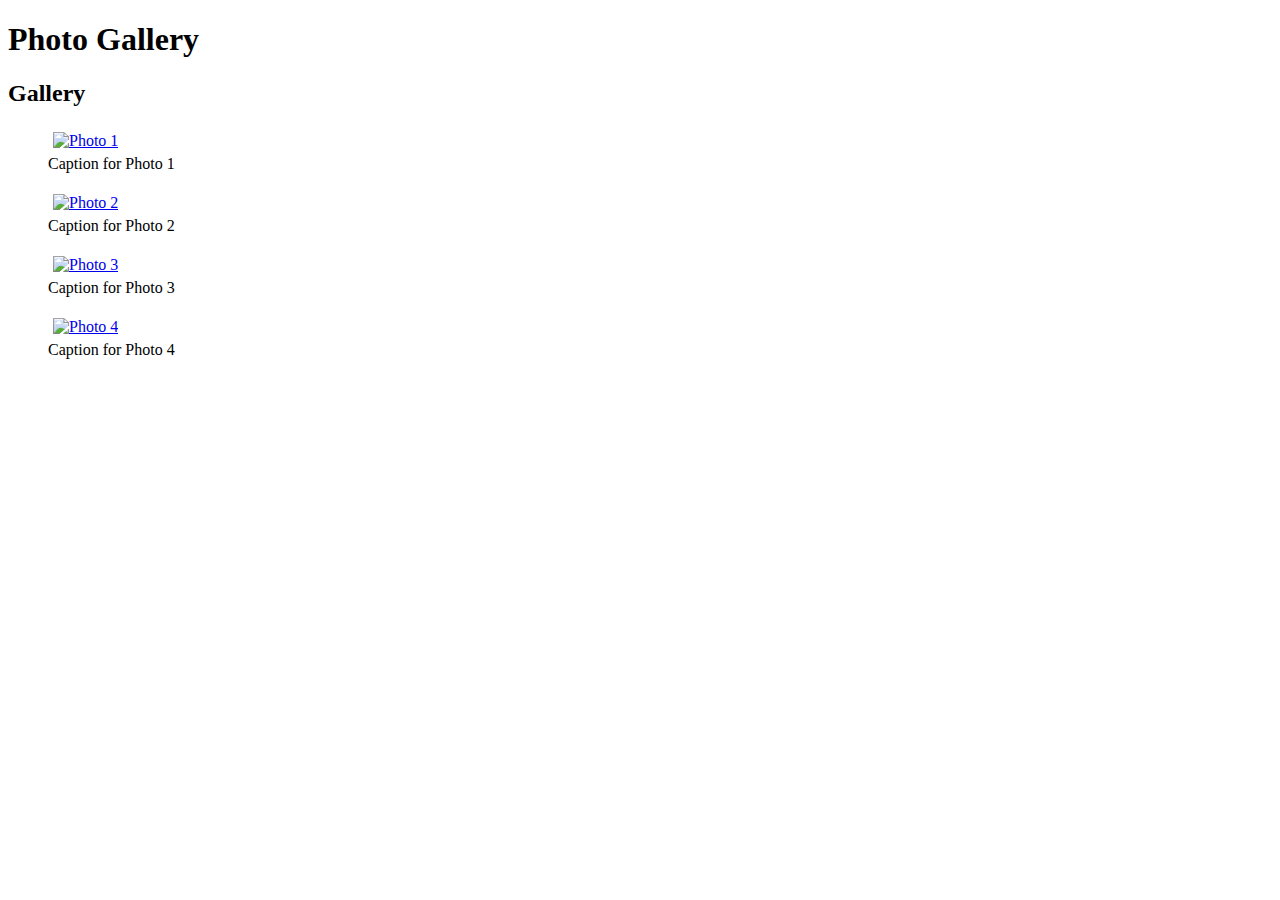
==== gallery.html @ 3449e96a "Create gallery.html" ====
<!DOCTYPE html>
<html>
<head>
    <meta charset="UTF-8">
    <title>Photo Gallery</title>
    <style>
        .thumbnail {
            width: 100px;
            height: 100px;
            margin: 5px;
        }
          .larger-image {
        max-width: 600px;
    }
</style>
</head>
<body>
    <h1>Photo Gallery</h1>
    <h2>Gallery</h2>
<figure>
    <a href="images/photo1_large.jpg">
        <img src="images/photo1_thumbnail.jpg" alt="Photo 1" class="thumbnail">
    </a>
    <figcaption>Caption for Photo 1</figcaption>
</figure>

<figure>
    <a href="images/photo2_large.jpg">
        <img src="images/photo2_thumbnail.jpg" alt="Photo 2" class="thumbnail">
    </a>
    <figcaption>Caption for Photo 2</figcaption>
</figure>

<figure>
    <a href="images/photo3_large.jpg">
        <img src="images/photo3_thumbnail.jpg" alt="Photo 3" class="thumbnail">
    </a>
    <figcaption>Caption for Photo 3</figcaption>
</figure>

<figure>
    <a href="images/photo4_large.jpg">
        <img src="images/photo4_thumbnail.jpg" alt="Photo 4" class="thumbnail">
    </a>
    <figcaption>Caption for Photo 4</figcaption>
</figure>
</body>
</html>
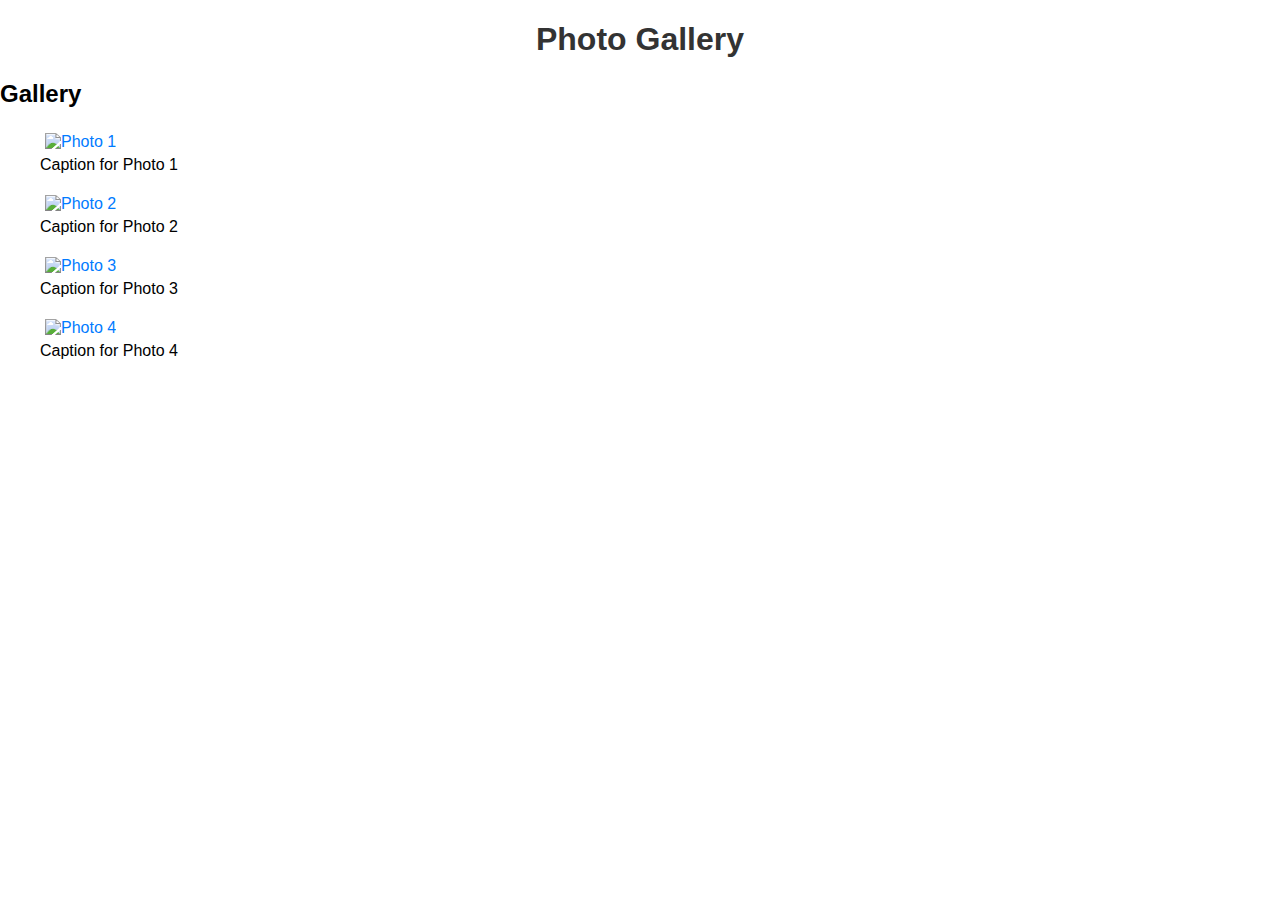
==== commit f944e6ce: "Update gallery.html" ====
--- a/gallery.html
+++ b/gallery.html
@@ -3,6 +3,7 @@
 <head>
     <meta charset="UTF-8">
     <title>Photo Gallery</title>
+    <link rel="stylesheet" href="CSS/style.css">
     <style>
         .thumbnail {
             width: 100px;
--- a/CSS/style.css
+++ b/CSS/style.css
@@ -0,0 +1,149 @@
+/* Global Styles */
+body {
+    font-family: Arial, sans-serif;
+    margin: 0;
+    padding: 0;
+}
+
+h1 {
+    color: #333;
+    text-align: center;
+}
+
+ul {
+    list-style: none;
+    padding: 0;
+    margin: 0;
+}
+
+li {
+    margin-bottom: 10px;
+}
+
+a {
+    color: #007bff;
+    text-decoration: none;
+}
+
+a:hover {
+    text-decoration: underline;
+}
+
+/* Section Styles */
+section {
+    background-color: #f2f2f2;
+    padding: 20px;
+    margin: 0 auto;
+    max-width: 600px;
+}
+        /* Layout */
+        body {
+            min-width: 630px;
+        }
+​
+        #container {
+            padding-left: 200px;
+            padding-right: 190px;
+        }
+        
+        #container .column {
+            position: relative;
+            float: left;
+        }
+        
+        #center {
+            padding: 10px 20px;
+            width: 100%;
+        }
+        
+        #left {
+            width: 180px;
+            padding: 0 10px;
+            right: 240px;
+            margin-left: -100%;
+        }
+        
+        #right {
+            width: 130px;
+            padding: 0 10px;
+            margin-right: -100%;
+        }
+        
+        #footer {
+            clear: both;
+        }
+        
+        /* IE hack */
+        * html #left {
+            left: 150px;
+        }
+​
+        /* Make the columns the same height as each other */
+        #container {
+            overflow: hidden;
+        }
+​
+        #container .column {
+            padding-bottom: 1001em;
+            margin-bottom: -1000em;
+        }
+​
+        /* Fix for the footer */
+        * html body {
+            overflow: hidden;
+        }
+        
+        * html #footer-wrapper {
+            float: left;
+            position: relative;
+            width: 100%;
+            padding-bottom: 10010px;
+            margin-bottom: -10000px;
+            background: #fff;
+        }
+​
+        /* Aesthetics */
+        body {
+            margin: 0;
+            padding: 0;
+            font-family:Sans-serif;
+            line-height: 1.5em;
+        }
+        
+        p {
+            color: #555;
+        }
+​
+        nav ul {
+            list-style-type: none;
+            margin: 0;
+            padding: 0;
+        }
+        
+        nav ul a {
+            color: darkgreen;
+            text-decoration: none;
+        }
+​
+        #header, #footer {
+            font-size: large;
+            padding: 0.3em;
+            background: #BCCE98;
+        }
+​
+        #left {
+            background: #DAE9BC;
+        }
+        
+        #right {
+            background: #F7FDEB;
+        }
+​
+        #center {
+            background: #fff;
+        }
+​
+        #container .column {
+            padding-top: 1em;
+        }
+        
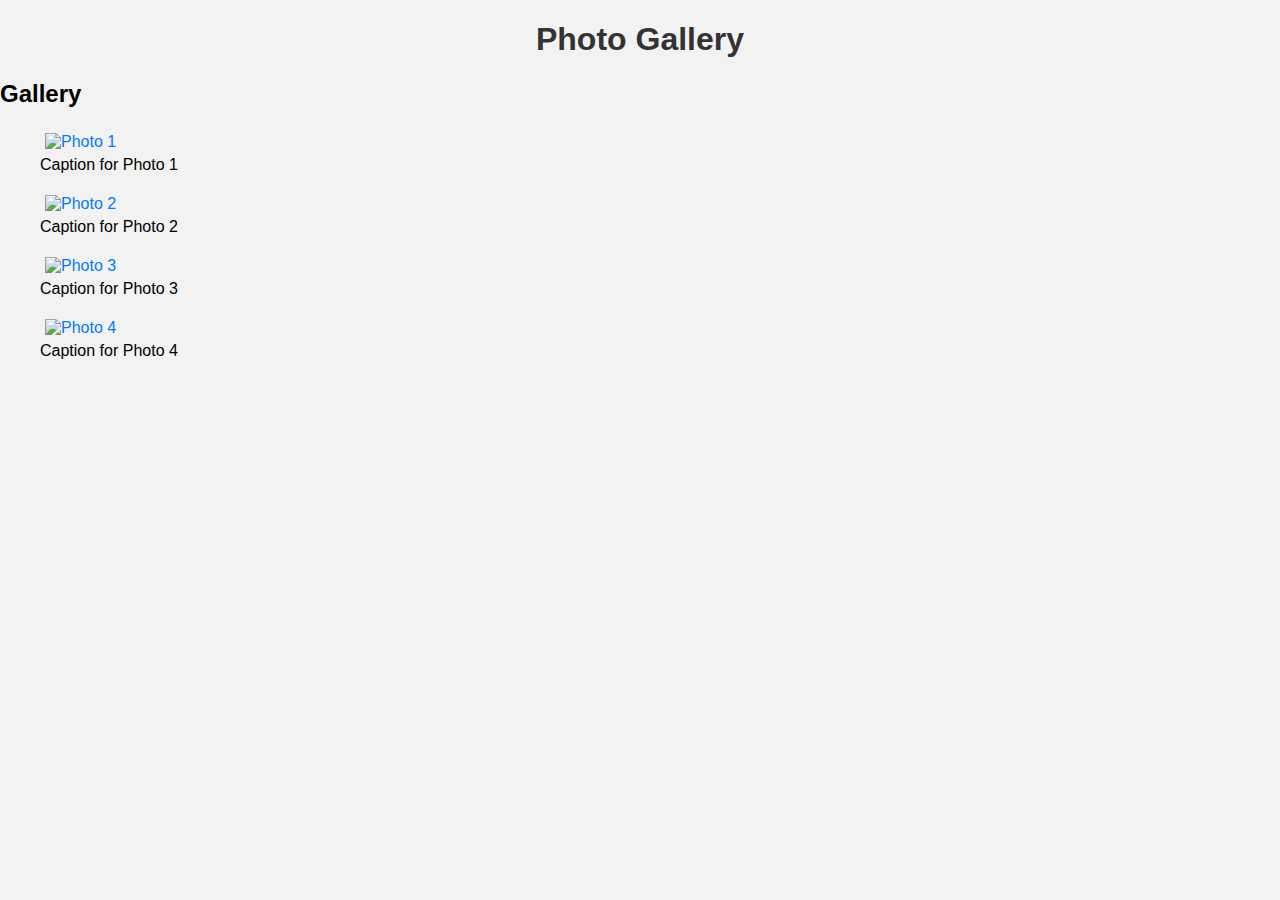
==== commit 6c37799c: "Update gallery.html" ====
--- a/gallery.html
+++ b/gallery.html
@@ -4,16 +4,7 @@
     <meta charset="UTF-8">
     <title>Photo Gallery</title>
     <link rel="stylesheet" href="CSS/style.css">
-    <style>
-        .thumbnail {
-            width: 100px;
-            height: 100px;
-            margin: 5px;
-        }
-          .larger-image {
-        max-width: 600px;
-    }
-</style>
+    
 </head>
 <body>
     <h1>Photo Gallery</h1>
--- a/CSS/style.css
+++ b/CSS/style.css
@@ -3,6 +3,8 @@
     font-family: Arial, sans-serif;
     margin: 0;
     padding: 0;
+    min-width: 630px;
+    background-color: #f2f2f2;
 }
 
 h1 {
@@ -30,120 +32,18 @@
 }
 
 /* Section Styles */
-section {
-    background-color: #f2f2f2;
+footer,nav {
+    background-color: #fff;
     padding: 20px;
     margin: 0 auto;
-    max-width: 600px;
+    max-width: 90%;
 }
-        /* Layout */
-        body {
-            min-width: 630px;
+
+        .thumbnail {
+            width: 100px;
+            height: 100px;
+            margin: 5px;
         }
-​
-        #container {
-            padding-left: 200px;
-            padding-right: 190px;
-        }
-        
-        #container .column {
-            position: relative;
-            float: left;
-        }
-        
-        #center {
-            padding: 10px 20px;
-            width: 100%;
-        }
-        
-        #left {
-            width: 180px;
-            padding: 0 10px;
-            right: 240px;
-            margin-left: -100%;
-        }
-        
-        #right {
-            width: 130px;
-            padding: 0 10px;
-            margin-right: -100%;
-        }
-        
-        #footer {
-            clear: both;
-        }
-        
-        /* IE hack */
-        * html #left {
-            left: 150px;
-        }
-​
-        /* Make the columns the same height as each other */
-        #container {
-            overflow: hidden;
-        }
-​
-        #container .column {
-            padding-bottom: 1001em;
-            margin-bottom: -1000em;
-        }
-​
-        /* Fix for the footer */
-        * html body {
-            overflow: hidden;
-        }
-        
-        * html #footer-wrapper {
-            float: left;
-            position: relative;
-            width: 100%;
-            padding-bottom: 10010px;
-            margin-bottom: -10000px;
-            background: #fff;
-        }
-​
-        /* Aesthetics */
-        body {
-            margin: 0;
-            padding: 0;
-            font-family:Sans-serif;
-            line-height: 1.5em;
-        }
-        
-        p {
-            color: #555;
-        }
-​
-        nav ul {
-            list-style-type: none;
-            margin: 0;
-            padding: 0;
-        }
-        
-        nav ul a {
-            color: darkgreen;
-            text-decoration: none;
-        }
-​
-        #header, #footer {
-            font-size: large;
-            padding: 0.3em;
-            background: #BCCE98;
-        }
-​
-        #left {
-            background: #DAE9BC;
-        }
-        
-        #right {
-            background: #F7FDEB;
-        }
-​
-        #center {
-            background: #fff;
-        }
-​
-        #container .column {
-            padding-top: 1em;
-        }
-        
+          .larger-image {
+        max-width: 600px;
+    }
